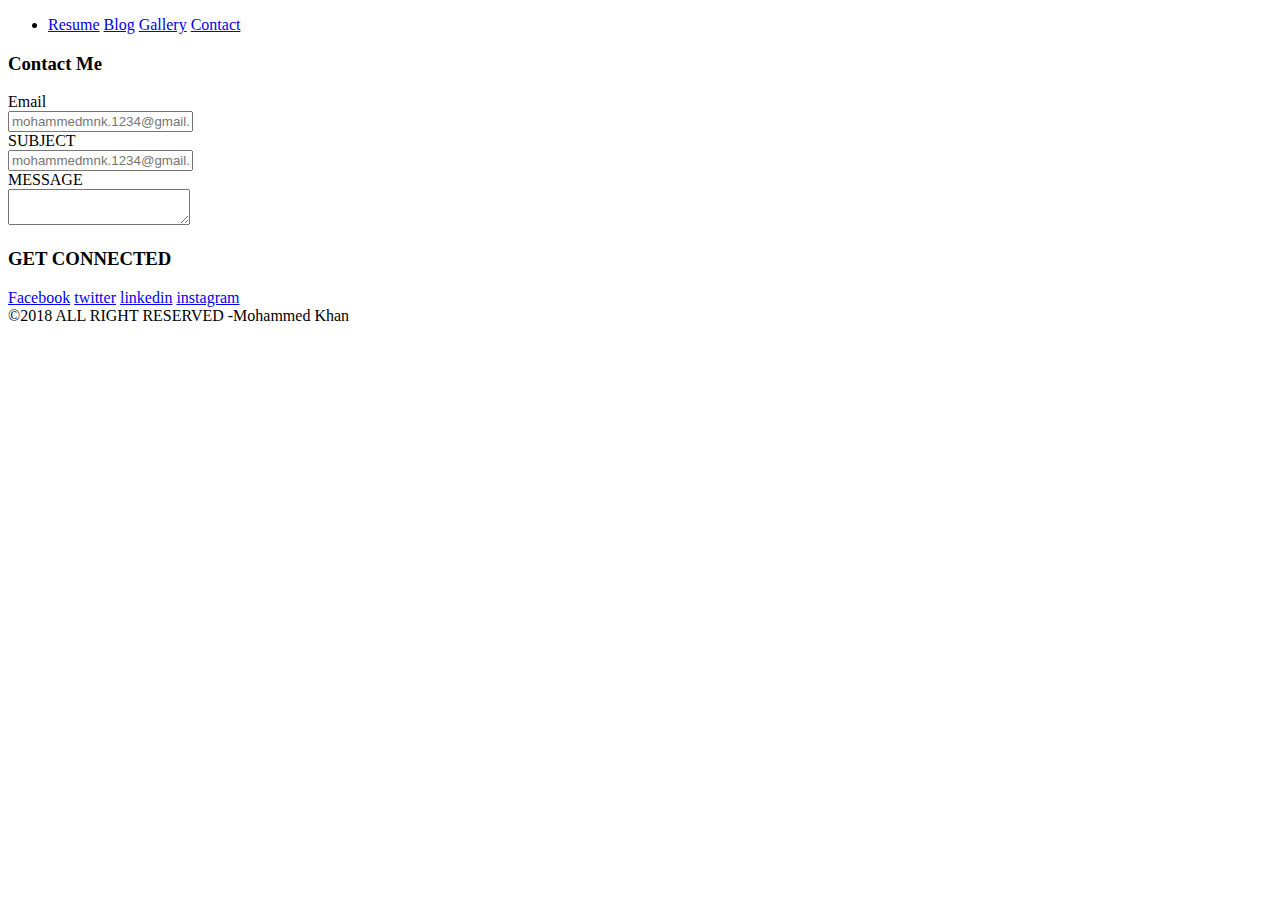
==== contact.html @ b68472a2 "My Website structure" ====
<!DOCTYPE html>
<html>
<head>
	<title>Mohammed Khan: A web Developer</title>
</head>
<body>
	<header>
		<nav>
			<ul>
				<li>
					<a href="index.html" title="About Me">Resume</a>

					<a href="blog.html" title="My blog">Blog</a>

					<a href="gallery.html" title="My photos">Gallery</a>

					<a href="contact.html" title="Contact Me">Contact</a>
				</li>
			</ul>
		</nav>
	</header>

	<main>
		<div class="Contact-Form">
			<h3>Contact Me</h3>
			<form action="" method=" post">
			<label>
				<div>Email</div>
				<input type="email" name="username" value="" placeholder="mohammedmnk.1234@gmail.com">
			</label>

			<label>
				<div>SUBJECT</div>
				<input type="text" name="Subject" value="" placeholder="mohammedmnk.1234@gmail.com">
			</label>
			<label>
				<div>MESSAGE</div>
				<textarea name="message"></textarea>
			</label>
			</form>
		</div>
		<div class="social-media">
			<h3>
			      GET CONNECTED
			</h3>
			<a href="https://facebook.com"><i></i>Facebook</a>

			<a href="https://twitter.com"><i></i>twitter</a>

			<a href="https://linkedin.com"><i></i>linkedin</a>

			<a href="https://instagram.com"><i></i>instagram</a>
			</div>
			<div>
			</div>
		</main>
	<footer>
		<div>
			&copy;2018 ALL RIGHT RESERVED -Mohammed Khan
		</div>
	</footer>
</body>
</html>
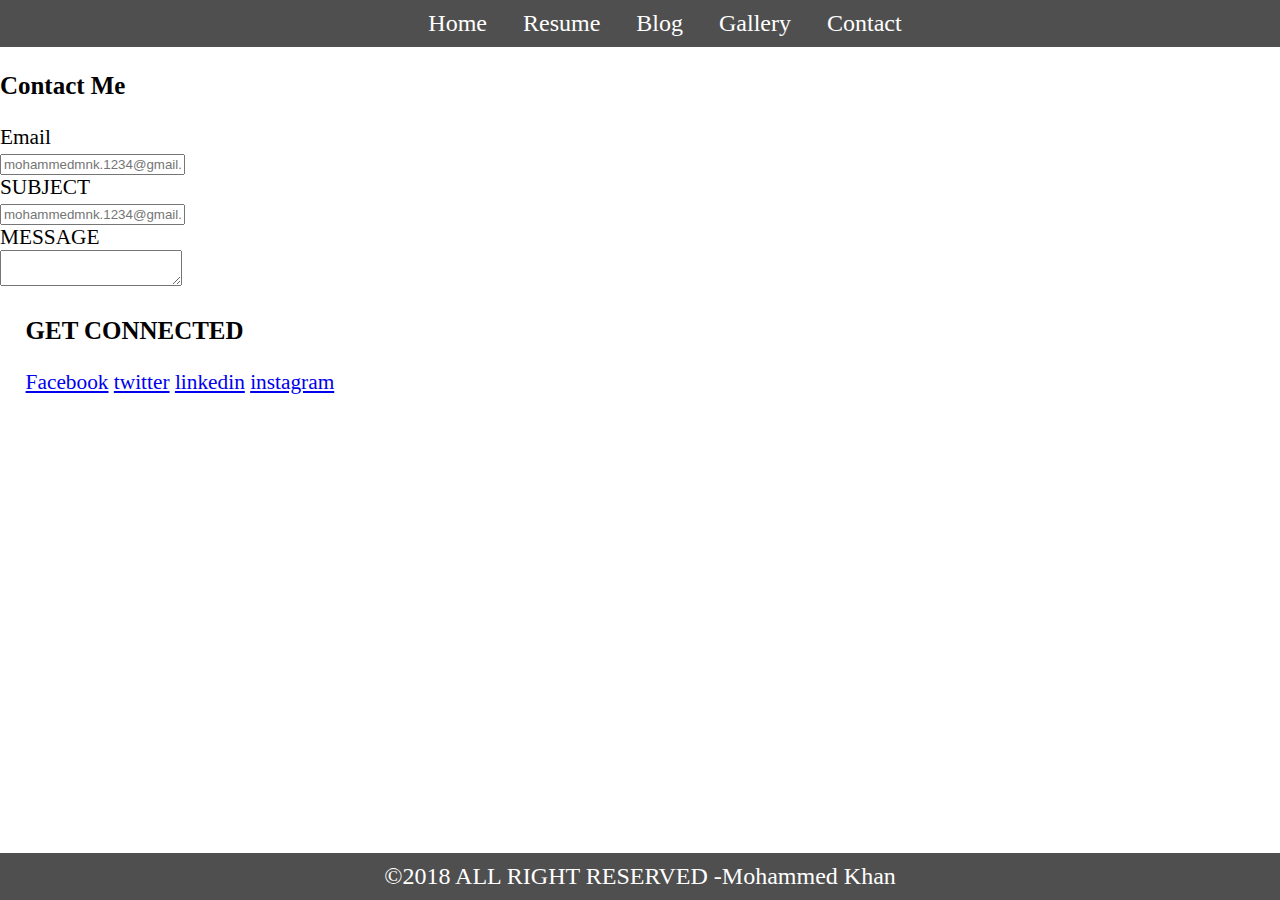
==== commit 5f4678e4: "Web-Design" ====
--- a/contact.html
+++ b/contact.html
@@ -2,20 +2,21 @@
 <html>
 <head>
 	<title>Mohammed Khan: A web Developer</title>
+	<link rel="StyleSheet" type="text/css" href="css/style.css"/>
 </head>
 <body>
 	<header>
 		<nav>
 			<ul>
-				<li>
-					<a href="index.html" title="About Me">Resume</a>
+					<li><a href="index.html"  tittle="Home">Home</a></li>
+					
+					<li><a href="Resume.html" title="About Me">Resume</a></li>
 
-					<a href="blog.html" title="My blog">Blog</a>
+					<li><a href="blog.html" title="My blog">Blog</a></li>
 
-					<a href="gallery.html" title="My photos">Gallery</a>
+					<li><a href="gallery.html" title="My photos">Gallery</a></li>
 
-					<a href="contact.html" title="Contact Me">Contact</a>
-				</li>
+					<li><a href="contact.html" title="Contact Me">Contact</a></li>
 			</ul>
 		</nav>
 	</header>
--- a/css/style.css
+++ b/css/style.css
@@ -0,0 +1,51 @@
+body{
+	font-size: 16pt;
+	margin: 0;
+	box-sizing: border-box;
+}
+
+header > nav ul, footer{
+	list-style: none;
+	background-color: #4f4f4f;
+	margin: 0; 
+	text-align: center;
+	font-size: 18pt;
+}
+header > nav ul li > a{
+		text-decoration: none;
+		color: #ffffff;
+		
+		
+}
+
+header > nav ul li{
+		display: inline-block;
+		margin-left: 10px;
+		padding: 10px;
+}
+footer>div{
+	padding: 10px;
+	color: #ffffff;
+	
+}
+.myphoto{
+	text-align: center;
+	color: #0077b5;
+}
+.myphoto img{
+	width:20%;
+	height: 20%;
+	border: 1px solid #000000;
+	border-radius: 50%;
+
+}.Contact-form,.social-media{
+	position:relative;
+	float: left;
+	width:45%;
+	margin-left: 2%;
+}
+footer{
+	position: fixed;
+	width:100%;
+	bottom: 0;
+}